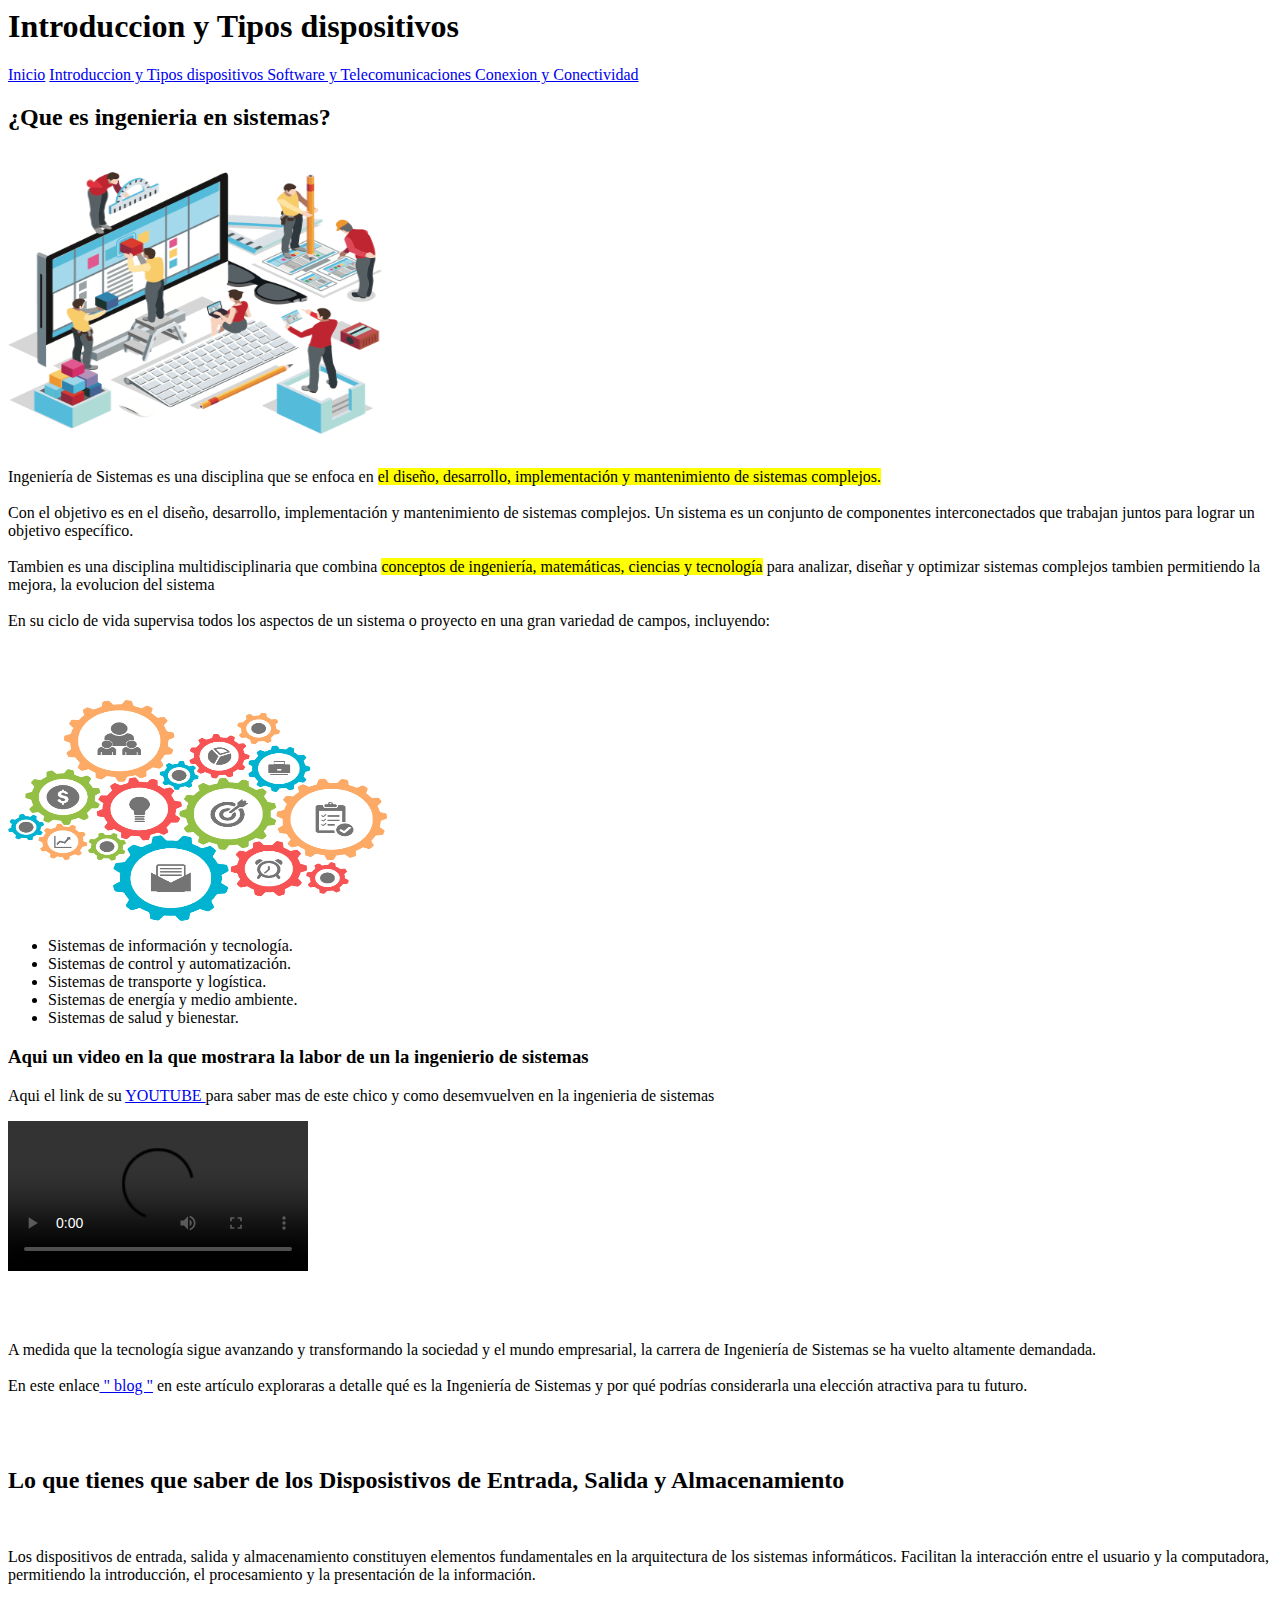
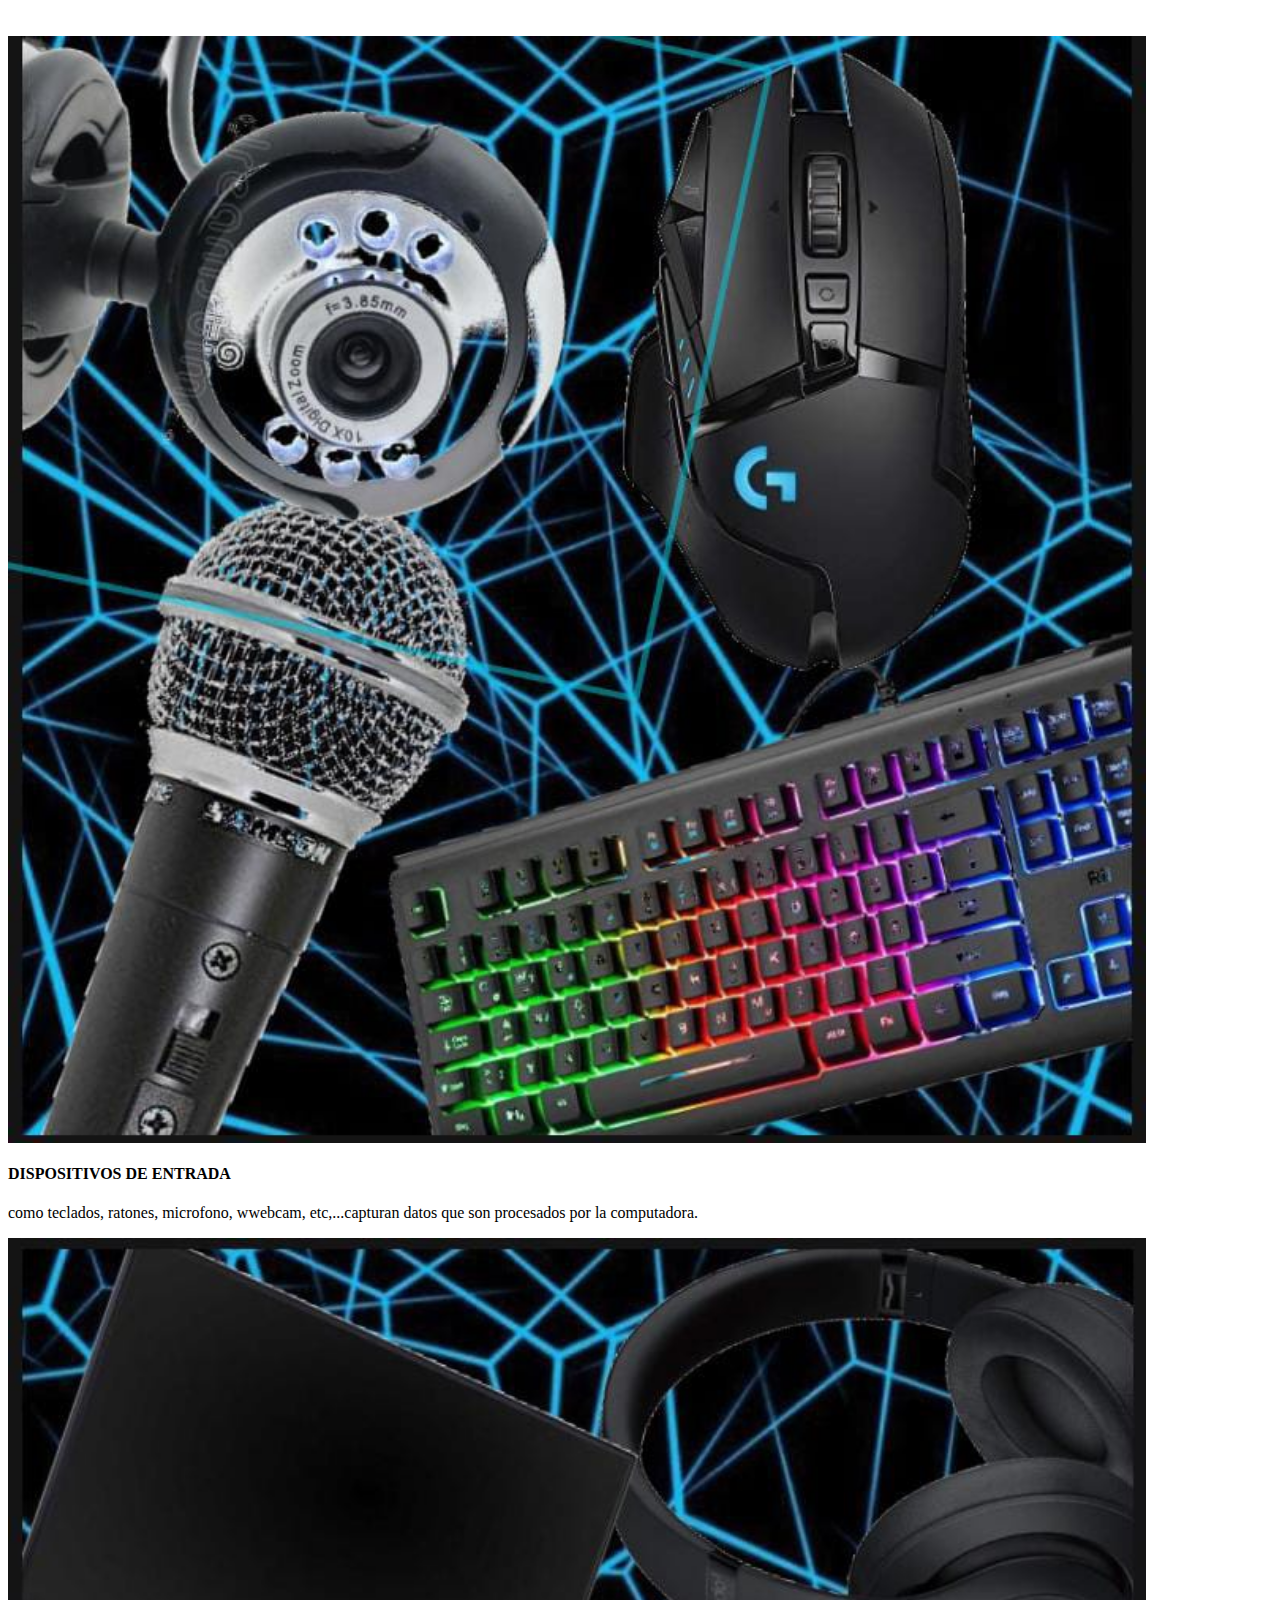
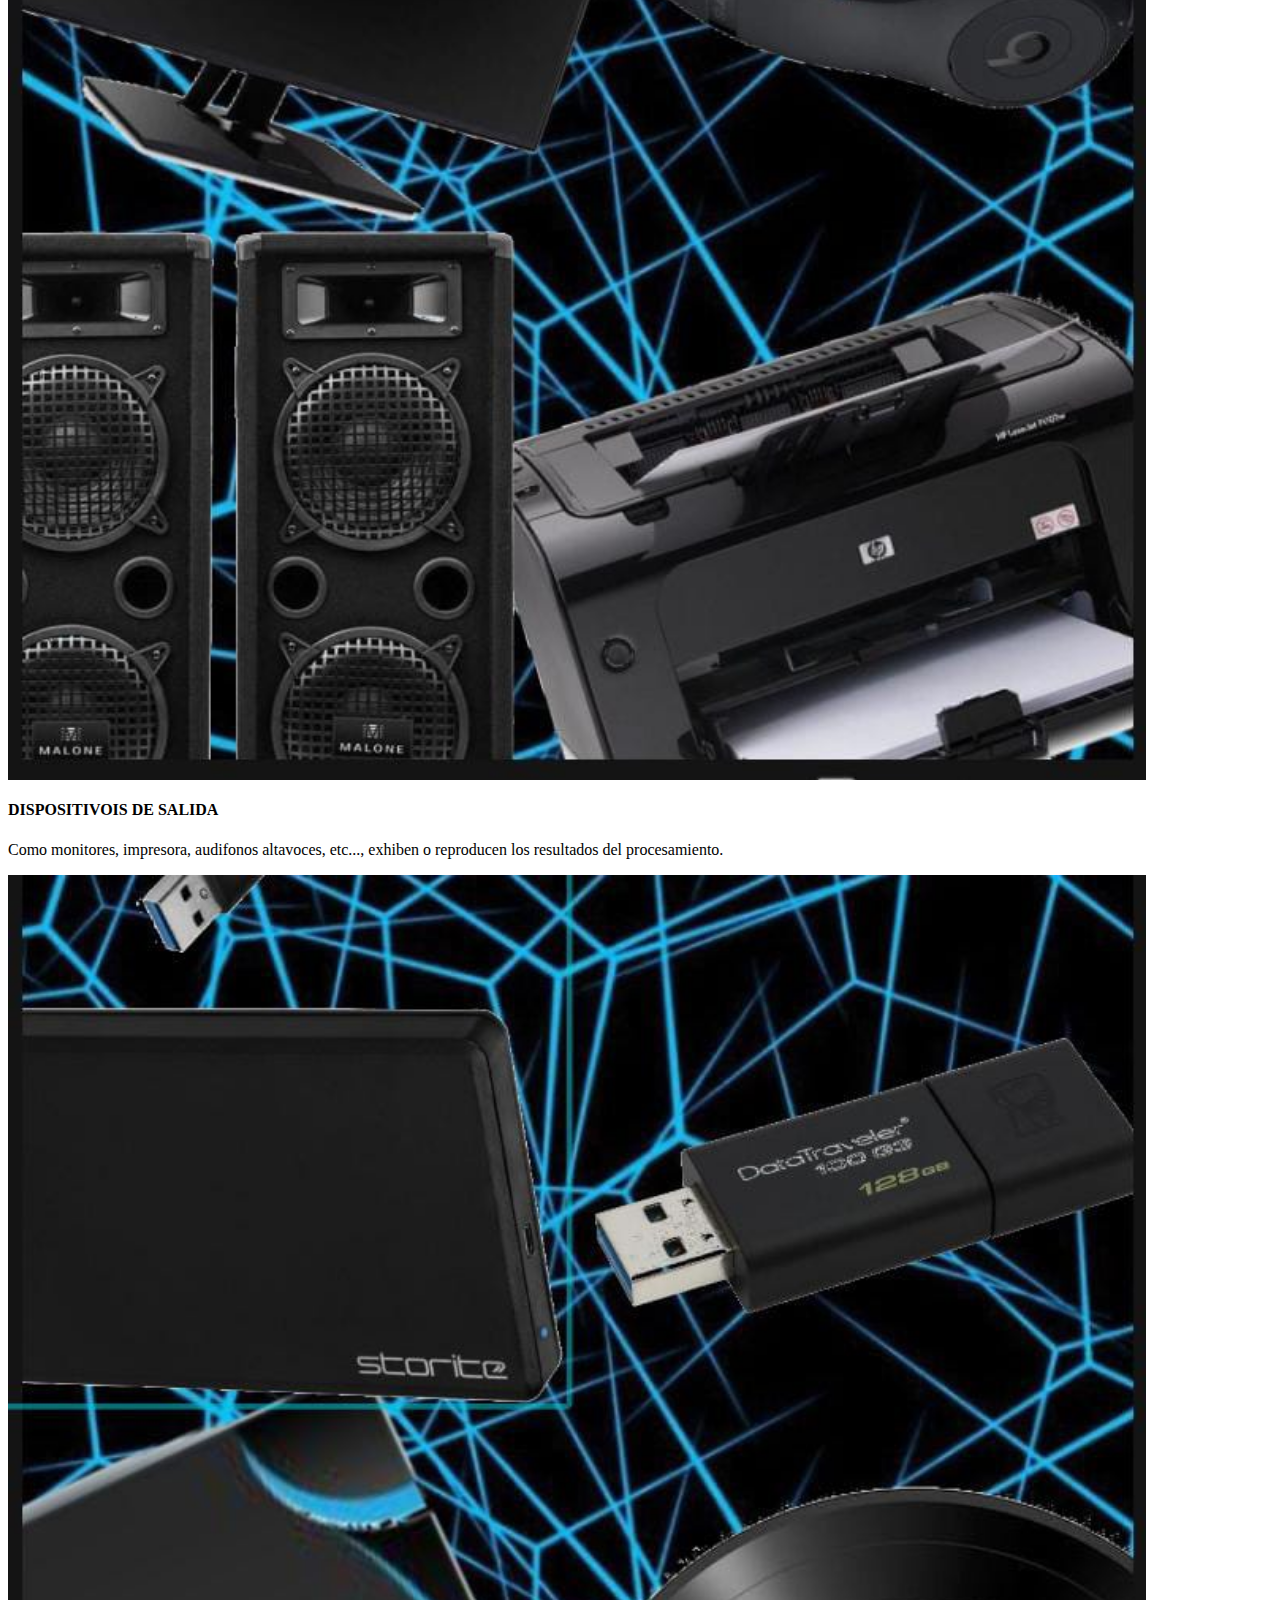
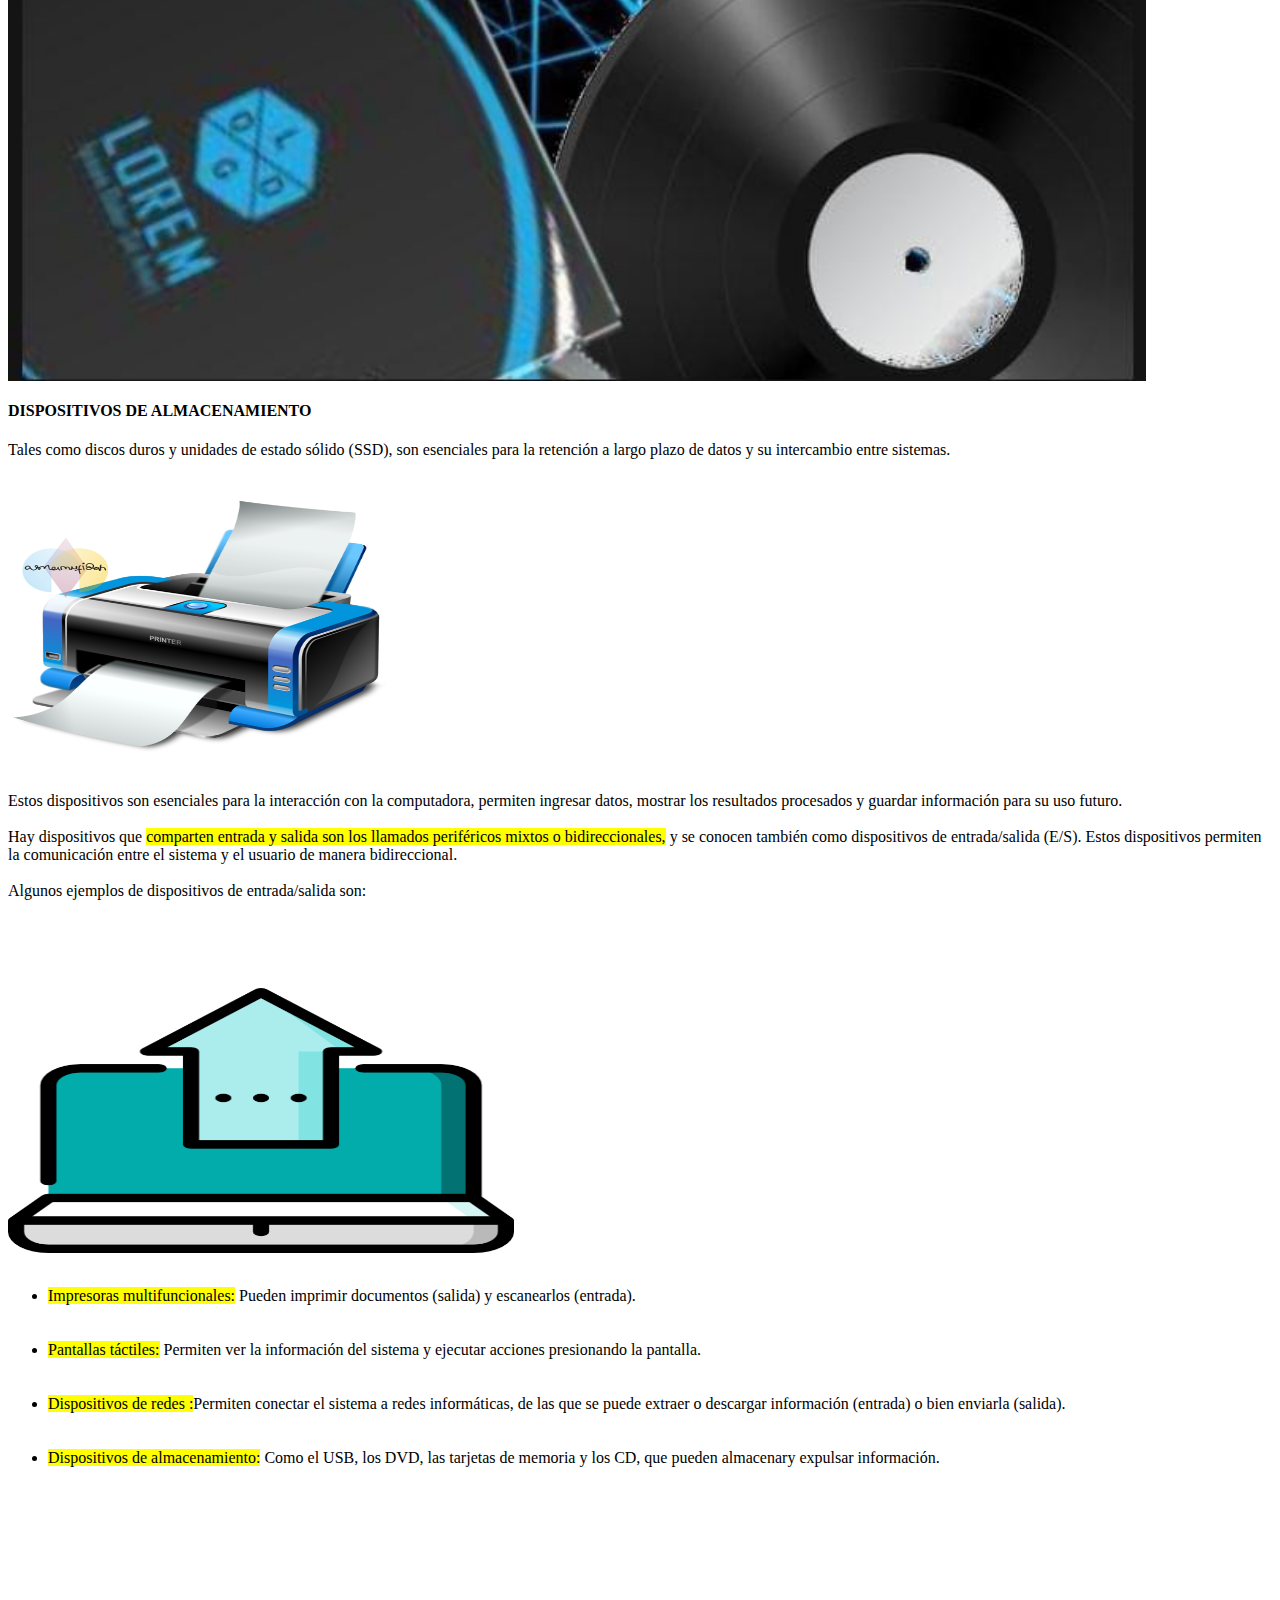
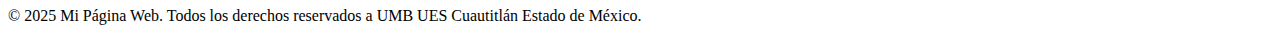
==== capa2.html @ fa5b4ab7 "Add files via upload" ====
<html>
    
    <!DOCTYPE html> 
<html lang="es">
<head>
   
    
 <link rel="stylesheet" type="text/css" href="CSS/style.css">
    
    
       <!-- icono de la aplicacio con favicon -->
 <link rel="apple-touch-icon" sizes="180x180" href="Imagenes/favicon_io/apple-touch-icon.png">
<link rel="icon" type="image/png" sizes="32x32" href="Imagenes/favicon_io/favicon-32x32.png">
<link rel="icon" type="image/png" sizes="16x16" href="Imagenes/favicon_io/favicon-16x16.png">
<link rel="manifest" href="favicon_io/site.webmanifest">

 <meta charset="UTF-8">
 <meta name="viewport" content="width=device-width, initial-scale=1.0"> 
 <title>Introduccion a la ing. de sistemas</title> 
    

    
</head>
    <body >
    
    <div class="bgimg" >
    <div class="topleft">
    <p></p>
  </div>
  <div class="titulo">
    <h1>Introduccion y Tipos dispositivos </h1>
  
       </div>


<div class="scrollmenu">
   
  <a  href="index.html"
     class="inicio" >Inicio</a>
     
    
    
<a href="capa2.html" >Introduccion y Tipos dispositivos </a>
    
  <a href= "capa3.html">Software y Telecomunicaciones </a>
    
    
  <a href= "capa4.html">Conexion y Conectividad </a>
  
  
  
</div>
   
        
         <h2 class="sub1">¿Que es ingenieria en sistemas?</h2>
        
      <div class="subtitulo" style="white-space:pre-line">
          <img src="img1.png" width="30%" height="30%">
          
<p>Ingeniería de Sistemas es una disciplina que se enfoca en <mark class="marca">el diseño, desarrollo, implementación y mantenimiento de sistemas complejos.</mark>
     
    Con el objetivo es en el diseño, desarrollo, implementación y mantenimiento de sistemas complejos. Un sistema es un conjunto de componentes interconectados que trabajan juntos para lograr un objetivo específico.
    
    Tambien es una disciplina multidisciplinaria que combina <mark class="marca">conceptos de ingeniería, matemáticas, ciencias y tecnología</mark> para analizar, diseñar y optimizar sistemas complejos tambien permitiendo la mejora, la evolucion del sistema 
    
    En su ciclo de vida supervisa todos los aspectos de un sistema o proyecto en una gran variedad de campos, incluyendo:</p>
    
    
        </div>
        
        
        
        
      <div class="lis1" >
          <img class="img2" src="img2.png" width="30%" height="25%">
         
        <ul >
        <li class="p">Sistemas de información y tecnología.</li> 
           
        <li class="p">Sistemas de control y automatización.</li> 
            
        <li class="p">Sistemas de transporte y logística.</li> 
            
        <li class="p">Sistemas de energía y medio ambiente.</li> 
            
        <li class="p">Sistemas de salud y bienestar.</li> 

          
          </ul>
        </div>
        
        <div class="video">
            <h3 class="sub3" >Aqui un video en la que mostrara la labor de un la ingenierio de sistemas </h3>
            <p class="subtiitulo">Aqui el link de su <a  class="link" href="https://youtube.com/@cegameryt?si=v2_Bm5X7cRY0q3MA"> YOUTUBE </a>para saber mas de este chico y como desemvuelven en la ingenieria de sistemas </p>
    <video   class="ta"controls src="video.mp4" type="video/mp4"></video>
        
        </div>
          
      <div class="subtitulo" style="white-space:pre-line">
        
        
        <p>A medida que la tecnología sigue avanzando y transformando la sociedad y el mundo empresarial, la carrera de Ingeniería de Sistemas se ha vuelto altamente demandada.
            
            En este enlace<a  class="link" href="https://doral.edu/mexico?gad_source=5&gclid=Cj0KCQiA4L67BhDUARIsADWrl7GM6bcCARoqwuVt6p9-MdgZyDZ-huwF7IKdzt-Jy548k3Ov72JhTy0aAuFvEALw_wcB"> " blog "</a> en este artículo exploraras a detalle qué es la Ingeniería de Sistemas y por qué podrías considerarla una elección atractiva para tu futuro.</p>
        
          </div>
        
        <h2 class="sub2">Lo que tienes que saber de los Disposistivos de <strong class="marca2">Entrada, Salida y Almacenamiento </strong></h2>
        
        <div class="subtitulo" style="white-space:pre-line">
        <p > Los dispositivos de entrada, salida y almacenamiento constituyen elementos fundamentales en la arquitectura de los sistemas informáticos. Facilitan la interacción entre el usuario y la computadora, permitiendo la introducción, el procesamiento y la presentación de la información.</p>
            
            </div>
       
        <div class=" sal">
        
<div class="card">
  <img src="entrada.jpg" alt="Avatar" style="width:90%">
  <div class="container">
    <h4><b class="ht">DISPOSITIVOS DE ENTRADA</b></h4> 
    <p> como teclados, ratones, microfono, wwebcam, etc,...capturan datos que son procesados por la computadora.</p> 
  </div>
    </div>
  
    <div class="card">
  <img src="salida.jpg" alt="Avatar" style="width:90%">
  <div class="container">
    <h4><b class="ht">DISPOSITIVOIS DE SALIDA </b></h4> 
    <p>Como monitores, impresora, audifonos altavoces, etc..., exhiben o reproducen los resultados del procesamiento.</p> 
  </div>
        </div>
        
       <div class="card">
  <img src="almacenamiento.jpg" alt="Avatar" style="width:90%">
  <div class="container">
    <h4><b class="ht"> DISPOSITIVOS DE ALMACENAMIENTO</b></h4> 
    <p>Tales como discos duros y unidades de estado sólido (SSD), son esenciales para la retención a largo plazo de datos y su intercambio entre sistemas. </p> 
  </div>
            </div>
        </div>
        
    
        
         <div class="subtitulo" style="white-space:pre-line">
          <img src="impre.png" width="30%" height="30%">
          
<p>Estos dispositivos son esenciales para la interacción con la computadora, permiten ingresar datos, mostrar los resultados procesados y guardar información para su uso futuro.
    
    Hay dispositivos que <mark class="marca">comparten entrada y salida son los llamados periféricos mixtos o bidireccionales,</mark> y se conocen también como dispositivos de entrada/salida (E/S). Estos dispositivos permiten la comunicación entre el sistema y el usuario de manera bidireccional.
             
    Algunos ejemplos de dispositivos de entrada/salida son:</p>
    
    
        </div>
        
        
        
                 
        
         <div class="subtitulo" style="white-space:pre-line">
          <img src="scaner.png" width="40%" height="30%">
    <ul >
        <li class="p"><mark class="marca">Impresoras multifuncionales:</mark> Pueden imprimir documentos (salida) y escanearlos (entrada).</li> 
        
        <li class="p"><mark class="marca">Pantallas táctiles:</mark> Permiten ver la información del sistema y ejecutar acciones presionando la pantalla.</li> 
                 
        <li class="p"><mark class="marca">Dispositivos de redes :</mark>Permiten conectar el sistema a redes informáticas, de las que se puede extraer o descargar información (entrada) o bien enviarla (salida).</li> 
                 
        <li class="p"><mark class="marca">Dispositivos de almacenamiento:</mark> Como el USB, los DVD, las tarjetas de memoria y los CD, que pueden almacenary expulsar información.</li> 
                 
       

          
          </ul>
        </div>
 
 
 <footer>
 <p>&copy; 2025 Mi Página Web. Todos los derechos reservados a UMB UES Cuautitlán Estado de México.</p>
     
 </footer>
</body>
</html>
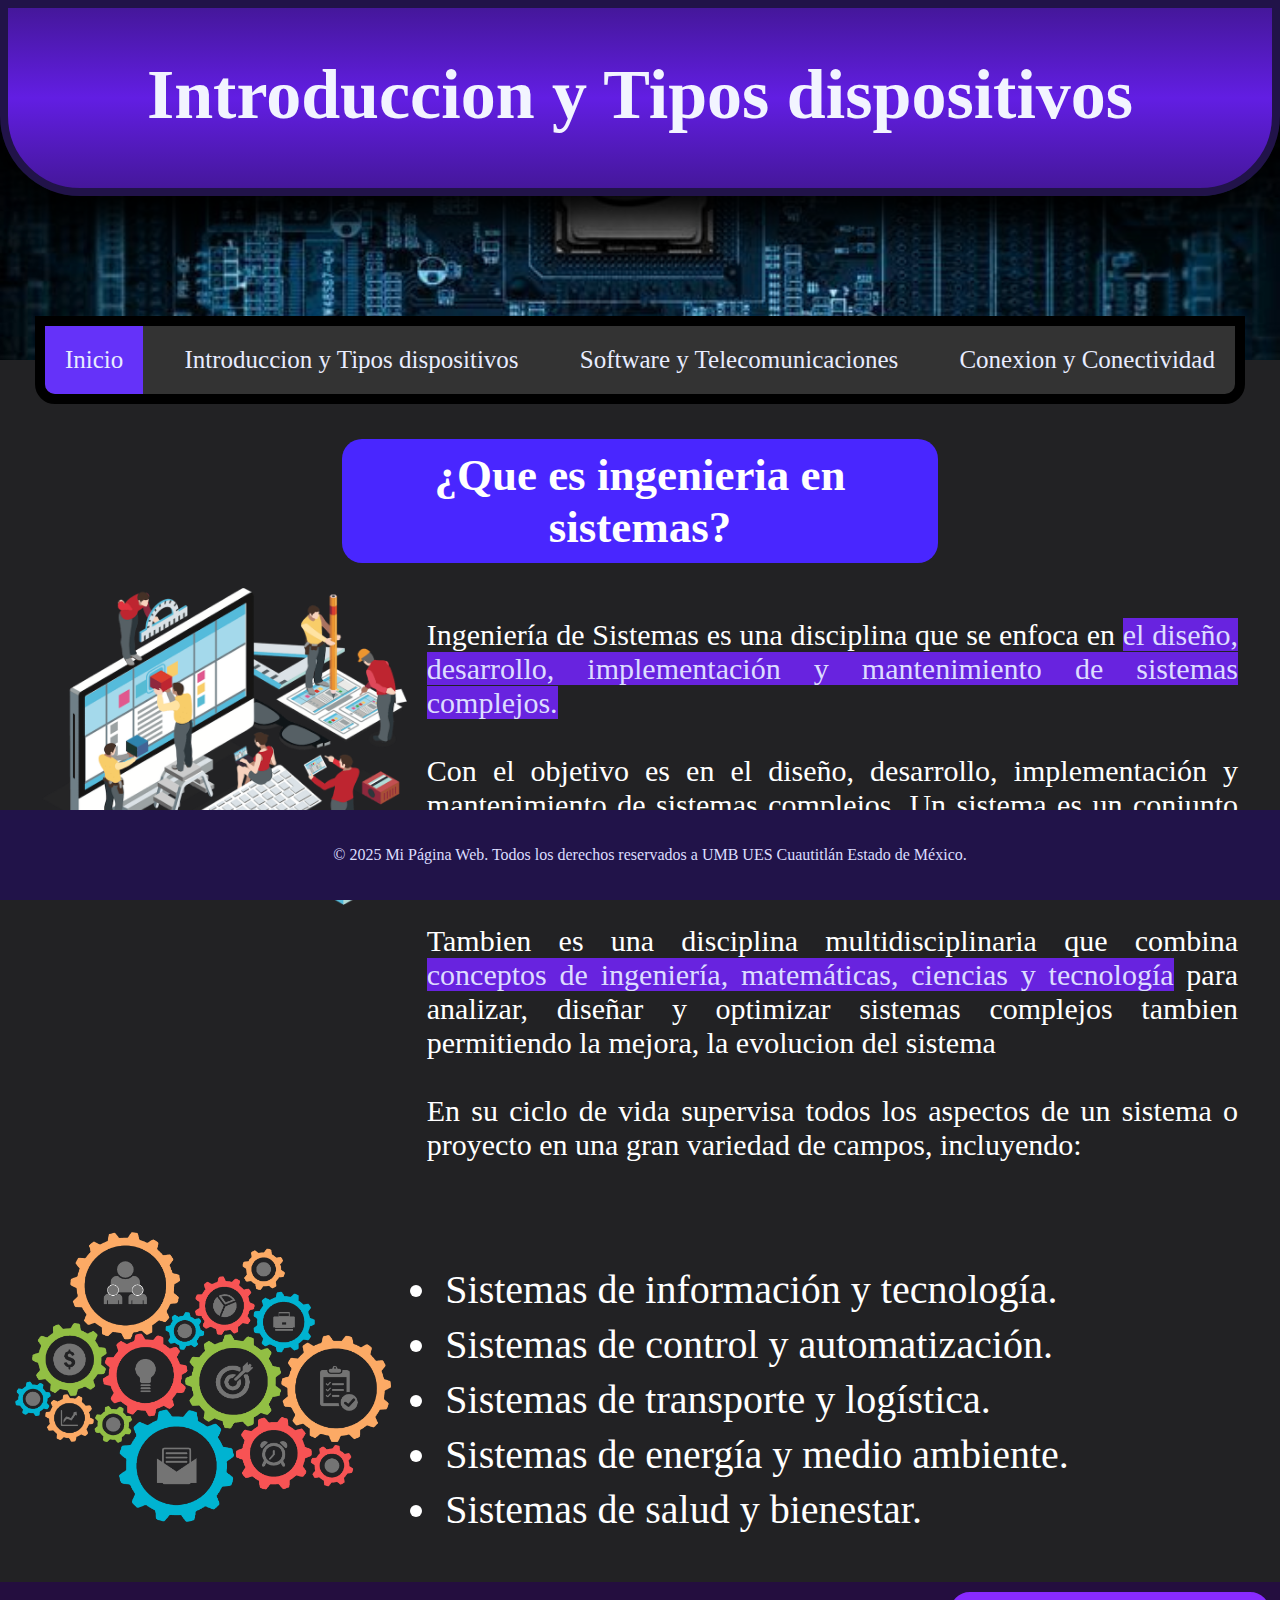
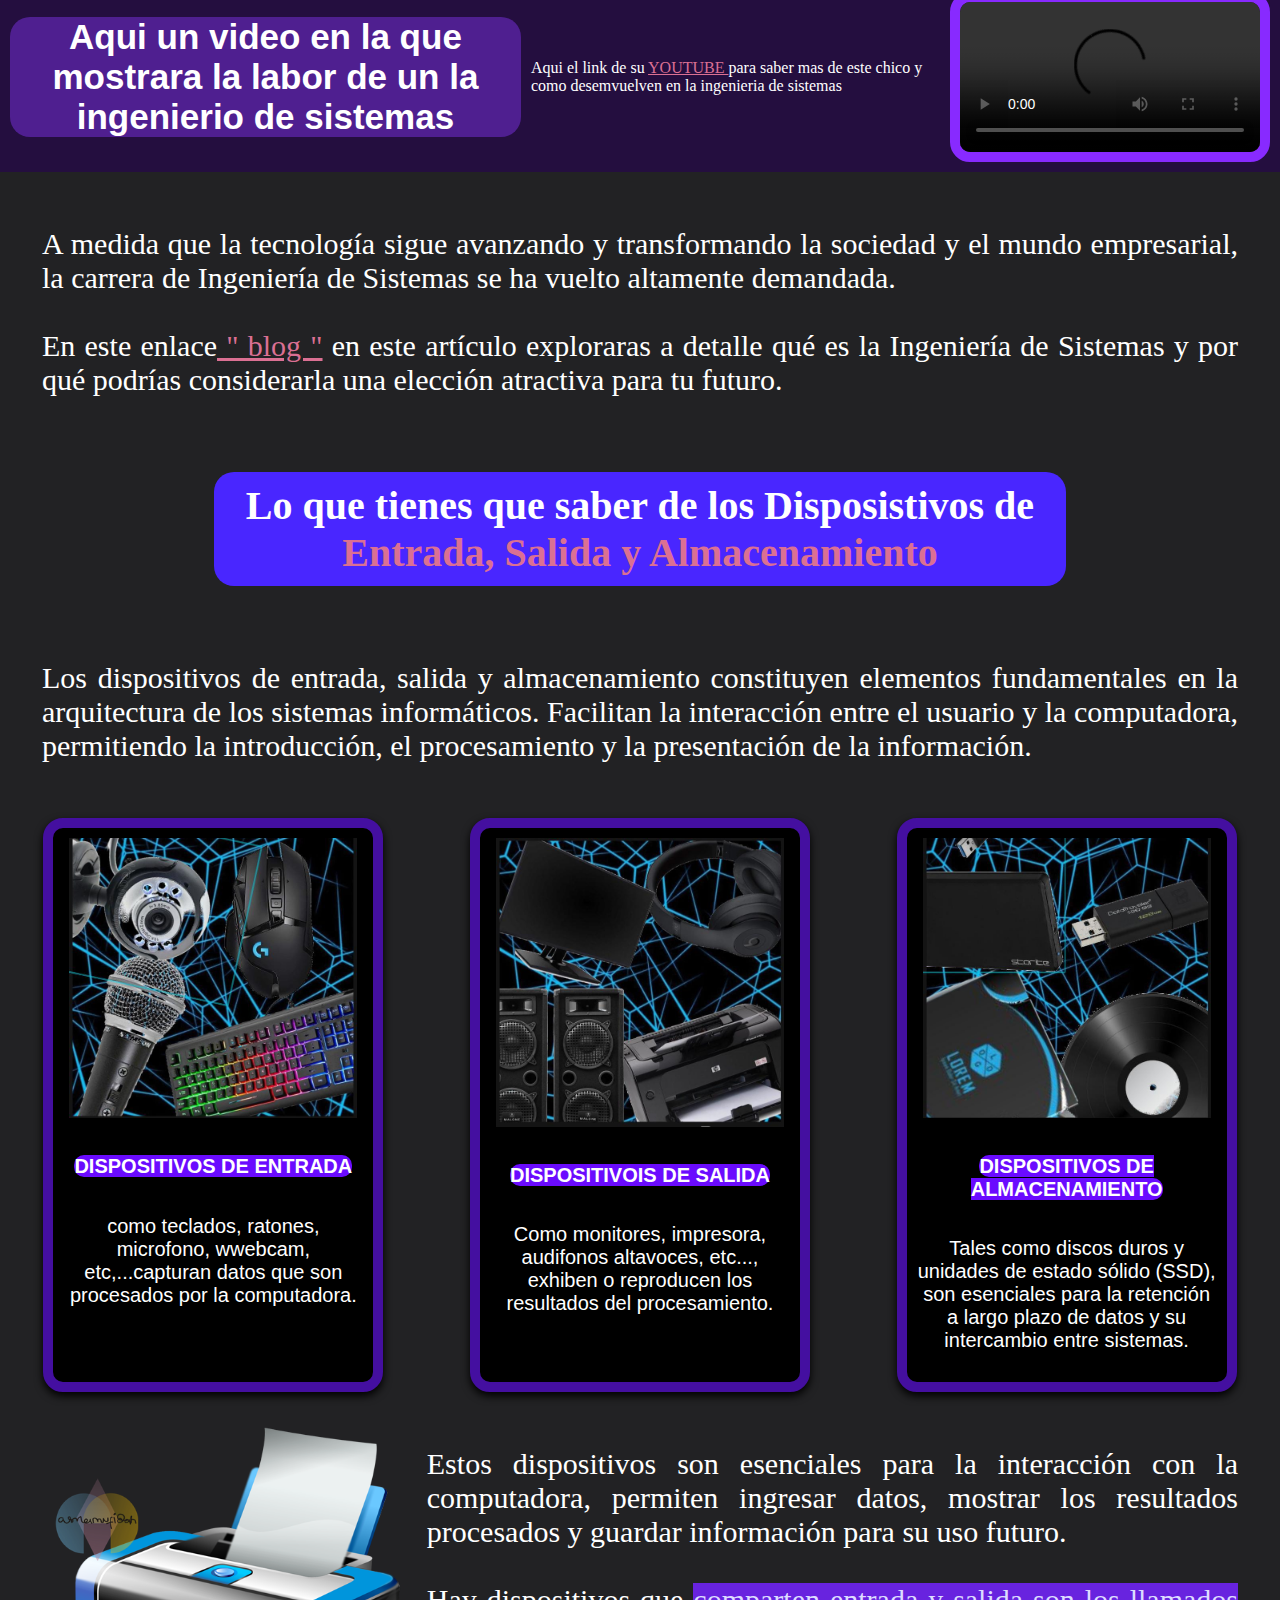
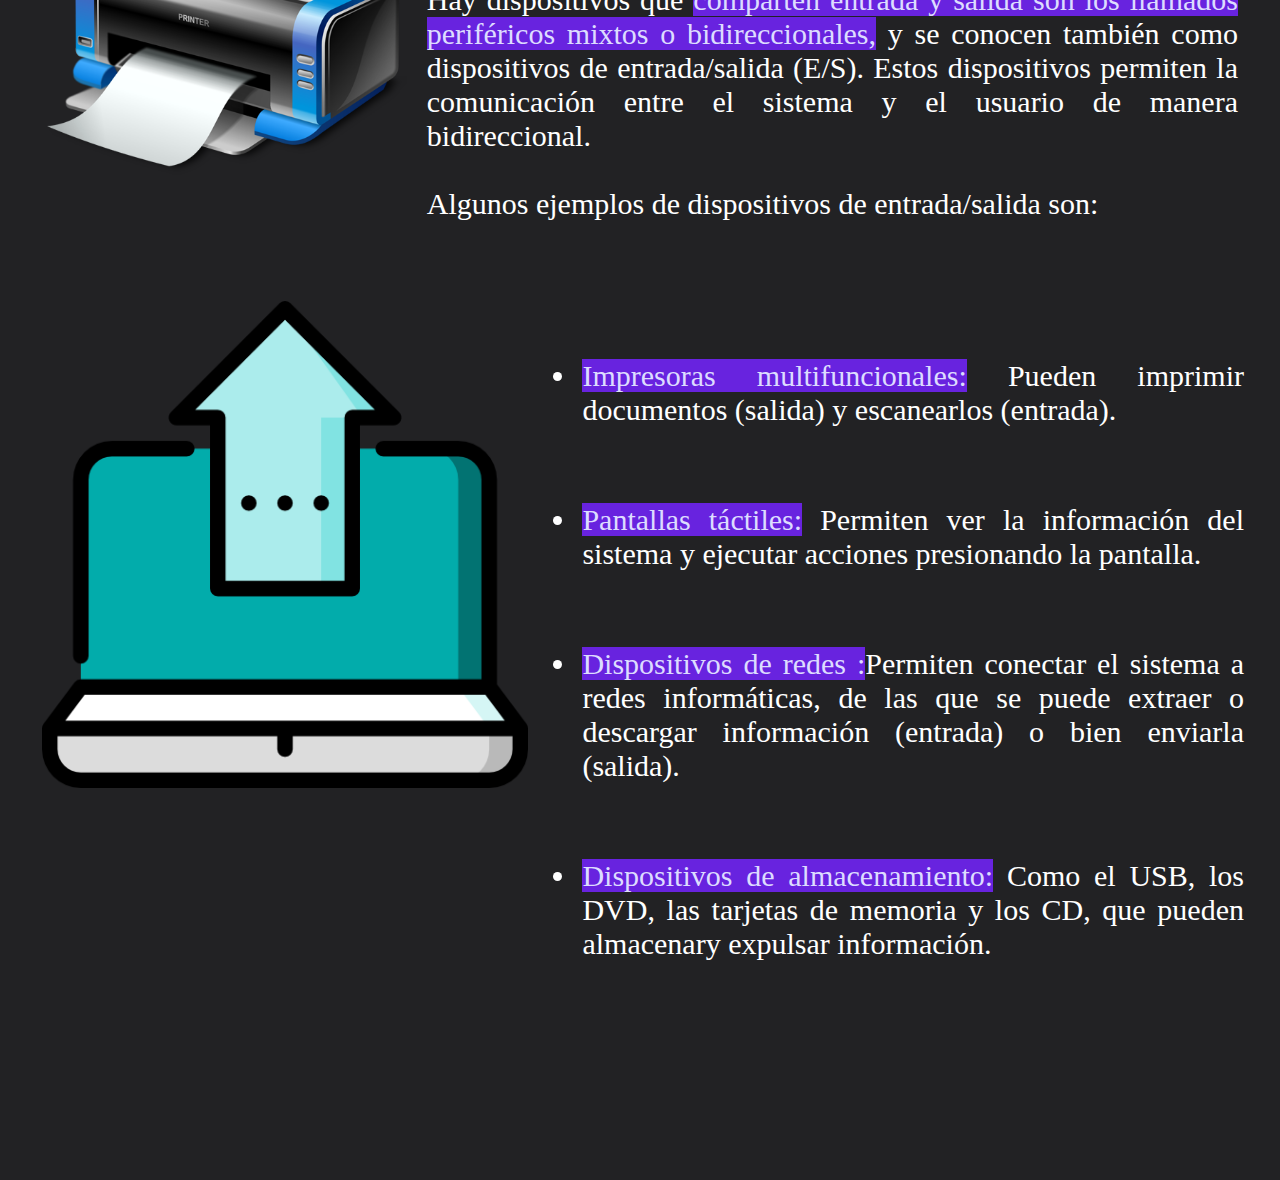
==== commit a3e0fd4b: "Update capa2.html" ====
--- a/capa2.html
+++ b/capa2.html
@@ -5,7 +5,7 @@
 <head>
    
     
- <link rel="stylesheet" type="text/css" href="CSS/style.css">
+ <link rel="stylesheet" type="text/css" href="style.css">
     
     
        <!-- icono de la aplicacio con favicon -->
--- a/style.css
+++ b/style.css
@@ -0,0 +1,342 @@
+
+
+ body {
+ font-family: Arial, sans-serif;
+
+background-color: #222224;
+ color: #ffffff;
+ margin: 0;
+ padding: 0;
+     
+    
+ }
+ 
+ 
+ footer {
+ background-color: #211349;
+ color: #dcdeff;
+ text-align: center;
+ padding: 10px;
+ position: fixed;
+ bottom: 0;
+ width: 100%;
+ }
+
+
+
+
+.bgimg {
+  background-image: url('fondo-2.jpg');
+  height: 40%;
+  background-position: center;
+  background-size: cover;
+  position: relative;
+  
+  font-family:titulo ;
+   margin: auto;
+      height: 40%;
+    border-left: none;
+    border-right: none;
+    border-top: none;
+    
+   
+}
+
+        .titulo {
+        color: #f2f4ff;
+      text-align: center;
+        background: linear-gradient(#45179b,#621ee3,#45179b );
+        border-radius:0px 0px 80px 80px  ;
+        font-size: 35px ;
+          box-shadow: 0px 20px 45px 15px #000;
+            
+              margin: auto;
+          
+            height:50%;
+                border:8px solid #211349;
+            margin-bottom: 120px;
+            white-space:inherit;
+            
+    }
+
+.topleft {
+  position: absolute;
+  top: 12px;
+  left: 20px;
+    background-image: url(../Imagenes/Logo.png);
+  background-position: center;
+  background-size: cover;
+    border-radius: 2rem;
+    width: 18%;
+    height: 50%;
+    
+    
+    
+}
+
+div.scrollmenu {
+   
+    margin: 35Px;
+  background-color: #333;
+  overflow: auto;
+  white-space:inherit;
+    align-content: center;
+    justify-content:space-between;
+    flex-direction: row;
+    display: flex;
+    border-radius: 0px 0px 20px 20px ;
+    
+   border:10px solid #000000; 
+}
+
+div.scrollmenu a {
+  display: inline-block;
+  color: #e8ecff;
+  text-align: center;
+  padding: 20px;
+  text-decoration: none;
+      font-size: 25px ;
+   
+}
+
+div.scrollmenu a:hover {
+  background-color: #441691;
+}
+
+.inicio{
+    
+    background: #6532f9;
+    
+} 
+
+.sub1{
+    text-align: center;
+    font-size: 45px;
+    background: #4926ff;
+    border-radius: 20px;
+   width: 45%;
+    margin: auto;
+        padding: 10px;
+     margin-top: 20px;
+    
+    
+}
+
+.subtitulo{
+    
+    display: flex;
+    
+     
+    text-align:justify
+;
+    margin: auto;
+    padding: 15px;
+    width: 95%;
+font-size:  30px;
+
+    }
+img,p{
+    padding:10px;
+    
+   
+ }
+
+.lis1{
+    display: flex;
+      
+    padding: 5px;
+    width: 98%;
+font-size:  40px;
+}
+
+.p{
+    padding: 4px;
+}
+.sub2{
+    text-align: center;
+    font-size: 40px;
+    background: #4926ff;
+    border-radius: 20px;
+   width: 65%;
+    margin: auto;
+        padding: 10px;
+     margin-top: 20px;
+    margin-bottom: 20px;
+    
+    
+}
+
+.marca{
+    background-color: #6823df;
+    color: #dddcff;
+    width: 20px;
+}
+
+.marca2{
+    color: palevioletred;
+}
+
+
+
+
+
+.card {
+  box-shadow: 0 4px 8px 0 rgba(0,0,0,0.2);
+  transition: 0.3s;
+  width: 25%;
+}
+
+.card:hover {
+  box-shadow: 0 8px 16px 0 rgba(0,0,0,0.2);
+     padding: 2px 16px;
+    color: white;
+    text-decoration-color: white;
+}
+
+.container {.container {
+  
+}
+    }
+    .formo{
+       text-decoration-color: white;
+        color:#730695;
+    
+    
+    }
+
+
+.card {
+  box-shadow: 0 4px 8px 0 rgba(0, 0, 0, 8.2);
+  
+  text-align: center;
+  font-family: arial;
+   background-color:#000;
+    margin-top: 15px%;
+     border:10px solid #440fa0;
+    font-size:20px;
+    border-radius: 20px;
+    
+    
+        
+}
+
+.sal{
+    
+    display: flex;
+    justify-content: space-around;
+    
+}
+
+.ht{
+    background: #6a0bff;
+      border-radius: 10px;
+    text-align:center;
+}
+
+
+.sub3{
+    
+    
+    background:#4f1f90;
+    font-family: arial;
+    font-size: 35px;
+    color: #fff;
+    margin: auto;
+    border-radius: 20px;
+   width: 70%;
+    display: flex;
+        align-items: center;
+    align-content: ;
+    text-align: center;
+}
+
+
+.video{
+    
+    background: #240e3f;
+    padding: 10px;
+    display: flex;
+        align-items: center;
+    align-content:center;
+    
+    
+}
+
+
+.ta{
+  width: 30%;
+    display: flex;
+        align-items: center;
+    align-content:center;
+    border-radius: 20px;
+    border: 10px solid #882aff;
+    
+}
+
+
+.btn {
+  cursor: pointer;
+  position: relative;
+  padding: 10px 20px;
+  background: #000;
+  font-size: 28px;
+  border-top-right-radius: 10px;
+  border-bottom-left-radius: 10px;
+  transition: all 1s;
+    color: #fff;
+    
+}
+.btn:after, .btn:before {
+  content: " ";
+  width: 10px;
+  height: 10px;
+  position: absolute;
+  border: 0px solid #000;
+  transition: all 1s;
+}
+.btn:after {
+  top: -1px;
+  left: -1px;
+  border-top: 5px solid #630f13;
+  border-left: 5px solid #fff;
+}
+.btn:before {
+  bottom: -1px;
+  right: -1px;
+  border-bottom: 5px solid #630f13;
+  border-right: 5px solid #fff;
+}
+.btn:hover {
+  border-top-right-radius: 0px;
+  border-bottom-left-radius: 0px;
+}
+.btn:hover:before, .btn:hover:after {
+  width: 100%;
+  height: 100%;
+}
+
+.data-container {
+  background: #000;
+  height: 100vh;
+  display: flex;
+  justify-content: center;
+  align-items: center;
+}
+
+.opaco{
+   
+  padding: 10px;
+    
+    background-color: #0009;
+margin-top: -25px;
+   border-radius:30px;
+    display: flex
+    align-items: center;
+    align-content: center;
+    border: 5px solid #9d6cff;
+}
+
+.link{
+    
+    color:palevioletred;
+}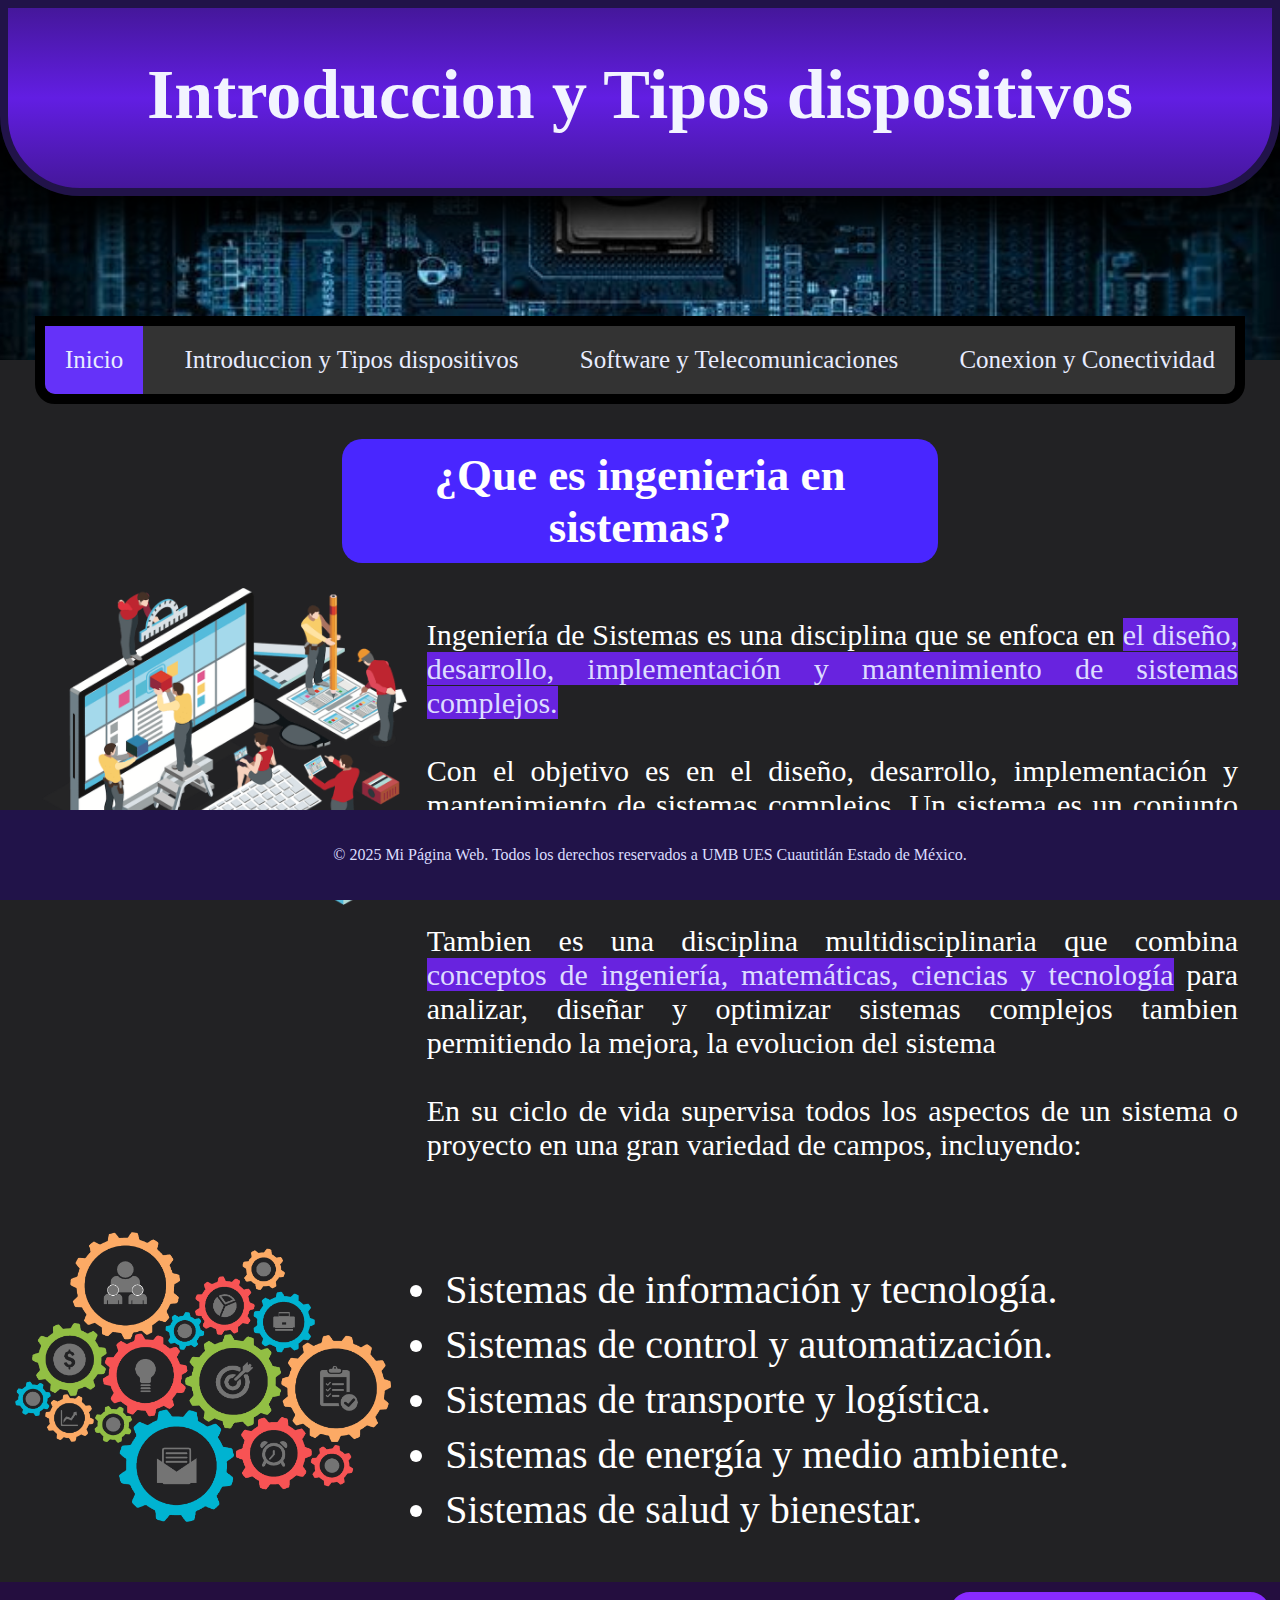
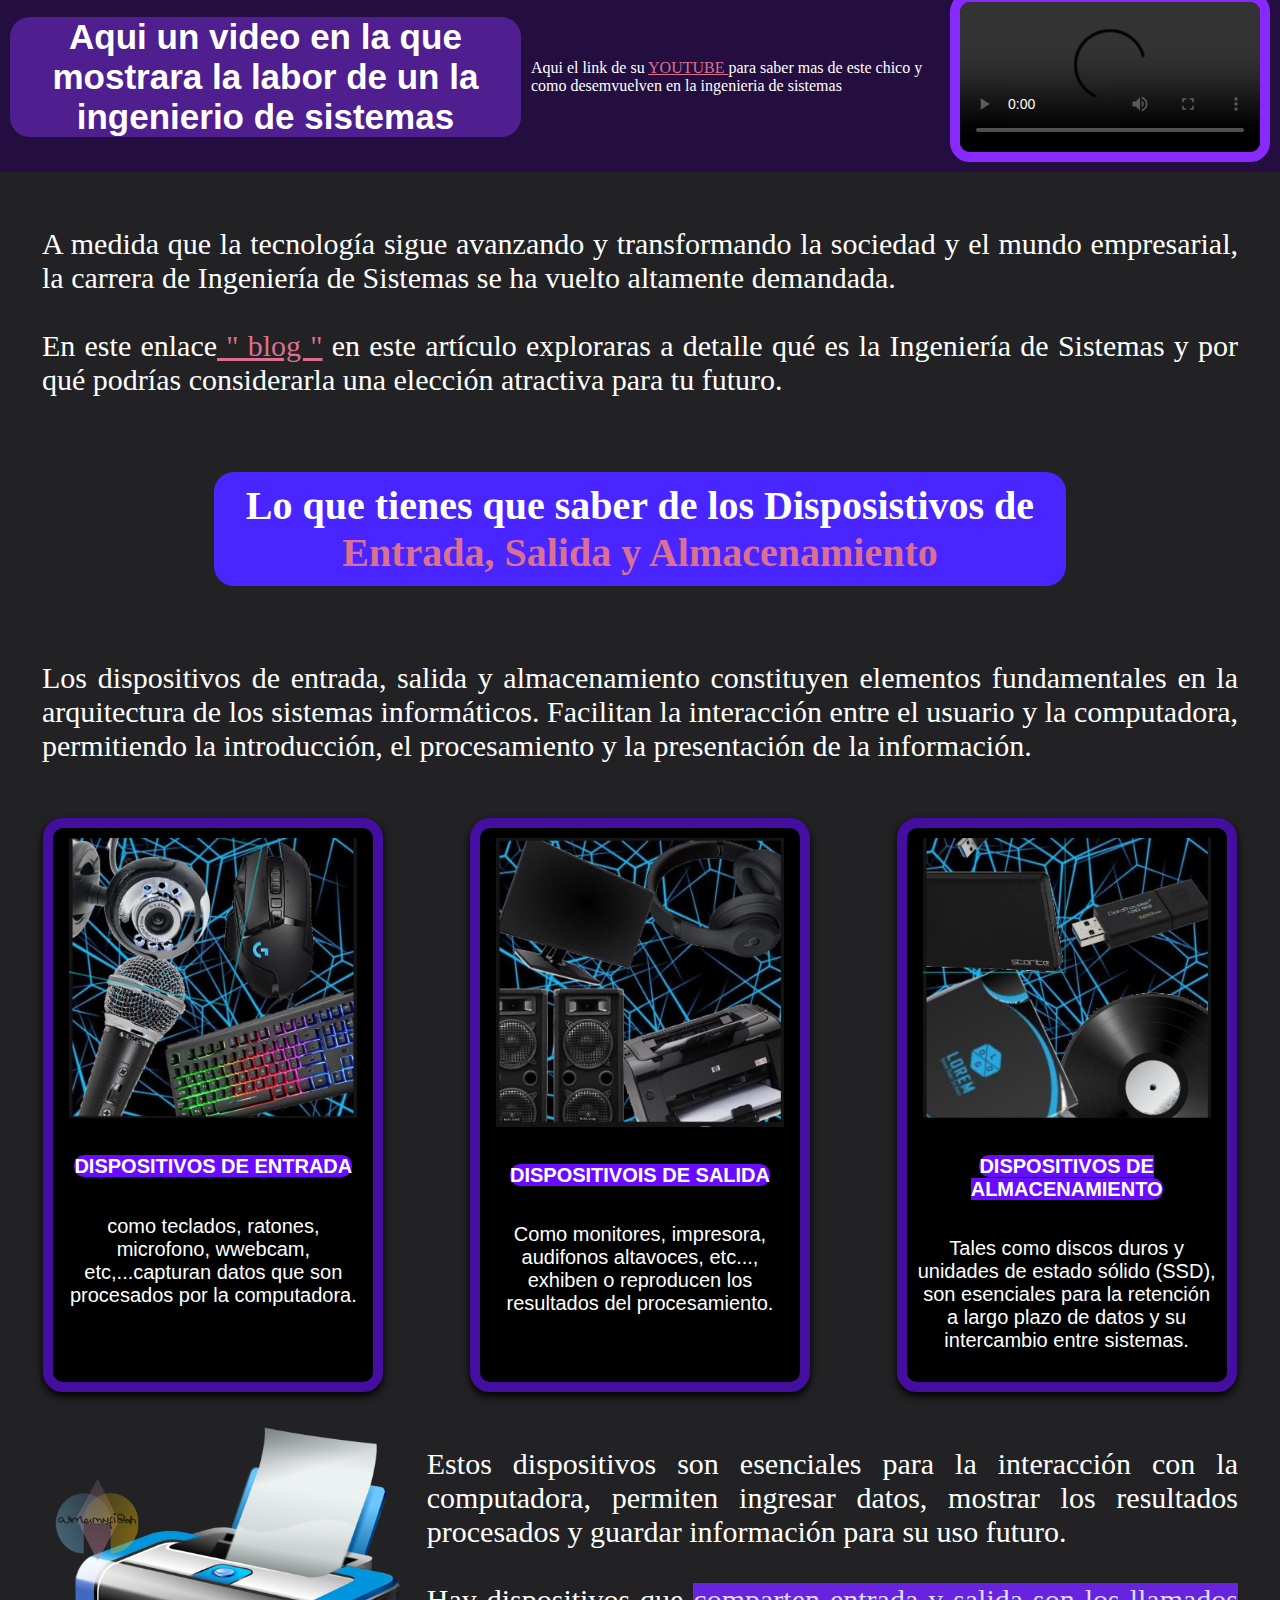
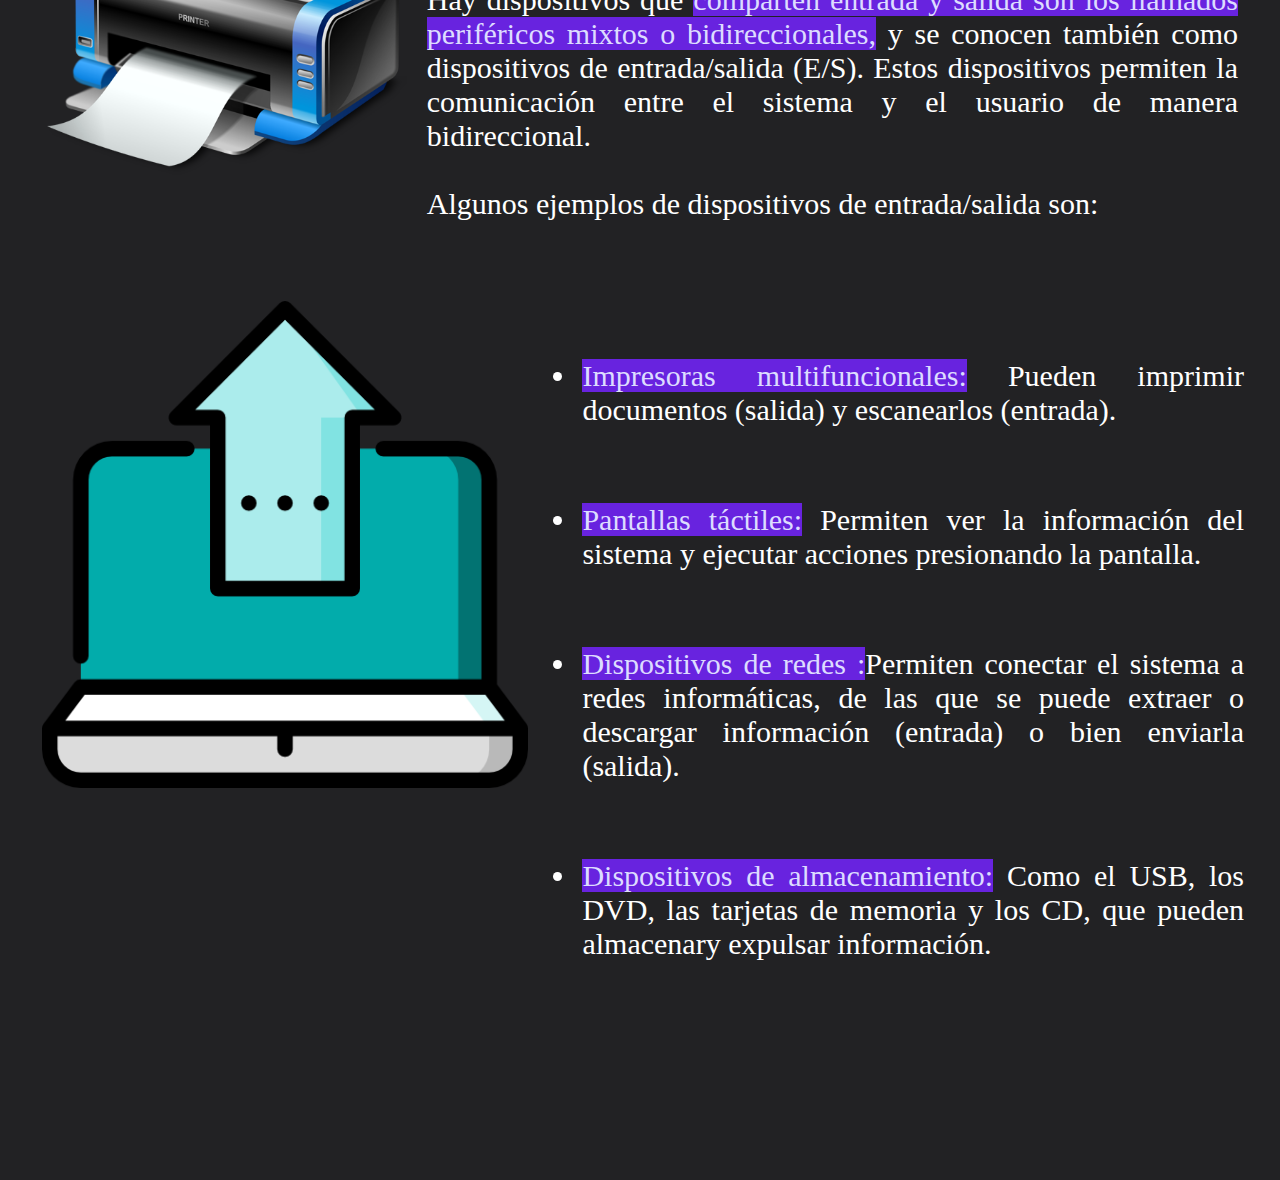
==== commit 5e9508dc: "Update capa2.html" ====
--- a/capa2.html
+++ b/capa2.html
@@ -18,7 +18,351 @@
  <meta name="viewport" content="width=device-width, initial-scale=1.0"> 
  <title>Introduccion a la ing. de sistemas</title> 
     
-
+<style>
+
+
+    
+ body {
+ font-family: Arial, sans-serif;
+
+background-color: #222224;
+ color: #ffffff;
+ margin: 0;
+ padding: 0;
+     
+    
+ }
+ 
+ 
+ footer {
+ background-color: #211349;
+ color: #dcdeff;
+ text-align: center;
+ padding: 10px;
+ position: fixed;
+ bottom: 0;
+ width: 100%;
+ }
+
+
+
+
+.bgimg {
+ 
+  height: 40%;
+  background-position: center;
+  background-size: cover;
+  position: relative;
+  
+  font-family:titulo ;
+   margin: auto;
+      height: 40%;
+    border-left: none;
+    border-right: none;
+    border-top: none;
+    
+   
+}
+
+        .titulo {
+        color: #f2f4ff;
+      text-align: center;
+        background: linear-gradient(#45179b,#621ee3,#45179b );
+        border-radius:0px 0px 80px 80px  ;
+        font-size: 35px ;
+          box-shadow: 0px 20px 45px 15px #000;
+            
+              margin: auto;
+          
+            height:50%;
+                border:8px solid #211349;
+            margin-bottom: 120px;
+            white-space:inherit;
+            
+    }
+
+.topleft {
+  position: absolute;
+  top: 12px;
+  left: 20px;
+    background-image: url(../Imagenes/Logo.png);
+  background-position: center;
+  background-size: cover;
+    border-radius: 2rem;
+    width: 18%;
+    height: 50%;
+    
+    
+    
+}
+
+div.scrollmenu {
+   
+    margin: 35Px;
+  background-color: #333;
+  overflow: auto;
+  white-space:inherit;
+    align-content: center;
+    justify-content:space-between;
+    flex-direction: row;
+    display: flex;
+    border-radius: 0px 0px 20px 20px ;
+    
+   border:10px solid #000000; 
+}
+
+div.scrollmenu a {
+  display: inline-block;
+  color: #e8ecff;
+  text-align: center;
+  padding: 20px;
+  text-decoration: none;
+      font-size: 25px ;
+   
+}
+
+div.scrollmenu a:hover {
+  background-color: #441691;
+}
+
+.inicio{
+    
+    background: #6532f9;
+    
+} 
+
+.sub1{
+    text-align: center;
+    font-size: 45px;
+    background: #4926ff;
+    border-radius: 20px;
+   width: 45%;
+    margin: auto;
+        padding: 10px;
+     margin-top: 20px;
+    
+    
+}
+
+.subtitulo{
+    
+    display: flex;
+    
+     
+    text-align:justify
+;
+    margin: auto;
+    padding: 15px;
+    width: 95%;
+font-size:  30px;
+
+    }
+img,p{
+    padding:10px;
+    
+   
+ }
+
+.lis1{
+    display: flex;
+      
+    padding: 5px;
+    width: 98%;
+font-size:  40px;
+}
+
+.p{
+    padding: 4px;
+}
+.sub2{
+    text-align: center;
+    font-size: 40px;
+    background: #4926ff;
+    border-radius: 20px;
+   width: 65%;
+    margin: auto;
+        padding: 10px;
+     margin-top: 20px;
+    margin-bottom: 20px;
+    
+    
+}
+
+.marca{
+    background-color: #6823df;
+    color: #dddcff;
+    width: 20px;
+}
+
+.marca2{
+    color: palevioletred;
+}
+
+
+
+
+
+.card {
+  box-shadow: 0 4px 8px 0 rgba(0,0,0,0.2);
+  transition: 0.3s;
+  width: 25%;
+}
+
+.card:hover {
+  box-shadow: 0 8px 16px 0 rgba(0,0,0,0.2);
+     padding: 2px 16px;
+    color: white;
+    text-decoration-color: white;
+}
+
+.container {.container {
+  
+}
+    }
+    .formo{
+       text-decoration-color: white;
+        color:#730695;
+    
+    
+    }
+
+
+.card {
+  box-shadow: 0 4px 8px 0 rgba(0, 0, 0, 8.2);
+  
+  text-align: center;
+  font-family: arial;
+   background-color:#000;
+    margin-top: 15px%;
+     border:10px solid #440fa0;
+    font-size:20px;
+    border-radius: 20px;
+    
+    
+        
+}
+
+.sal{
+    
+    display: flex;
+    justify-content: space-around;
+    
+}
+
+.ht{
+    background: #6a0bff;
+      border-radius: 10px;
+    text-align:center;
+}
+
+
+.sub3{
+    
+    
+    background:#4f1f90;
+    font-family: arial;
+    font-size: 35px;
+    color: #fff;
+    margin: auto;
+    border-radius: 20px;
+   width: 70%;
+    display: flex;
+        align-items: center;
+    align-content: ;
+    text-align: center;
+}
+
+
+.video{
+    
+    background: #240e3f;
+    padding: 10px;
+    display: flex;
+        align-items: center;
+    align-content:center;
+    
+    
+}
+
+
+.ta{
+  width: 30%;
+    display: flex;
+        align-items: center;
+    align-content:center;
+    border-radius: 20px;
+    border: 10px solid #882aff;
+    
+}
+
+
+.btn {
+  cursor: pointer;
+  position: relative;
+  padding: 10px 20px;
+  background: #000;
+  font-size: 28px;
+  border-top-right-radius: 10px;
+  border-bottom-left-radius: 10px;
+  transition: all 1s;
+    color: #fff;
+    
+}
+.btn:after, .btn:before {
+  content: " ";
+  width: 10px;
+  height: 10px;
+  position: absolute;
+  border: 0px solid #000;
+  transition: all 1s;
+}
+.btn:after {
+  top: -1px;
+  left: -1px;
+  border-top: 5px solid #630f13;
+  border-left: 5px solid #fff;
+}
+.btn:before {
+  bottom: -1px;
+  right: -1px;
+  border-bottom: 5px solid #630f13;
+  border-right: 5px solid #fff;
+}
+.btn:hover {
+  border-top-right-radius: 0px;
+  border-bottom-left-radius: 0px;
+}
+.btn:hover:before, .btn:hover:after {
+  width: 100%;
+  height: 100%;
+}
+
+.data-container {
+  background: #000;
+  height: 100vh;
+  display: flex;
+  justify-content: center;
+  align-items: center;
+}
+
+.opaco{
+   
+  padding: 10px;
+    
+    background-color: #0009;
+margin-top: -25px;
+   border-radius:30px;
+    display: flex
+    align-items: center;
+    align-content: center;
+    border: 5px solid #9d6cff;
+}
+
+.link{
+    
+    color:palevioletred;
+}
+</style>
     
 </head>
     <body >
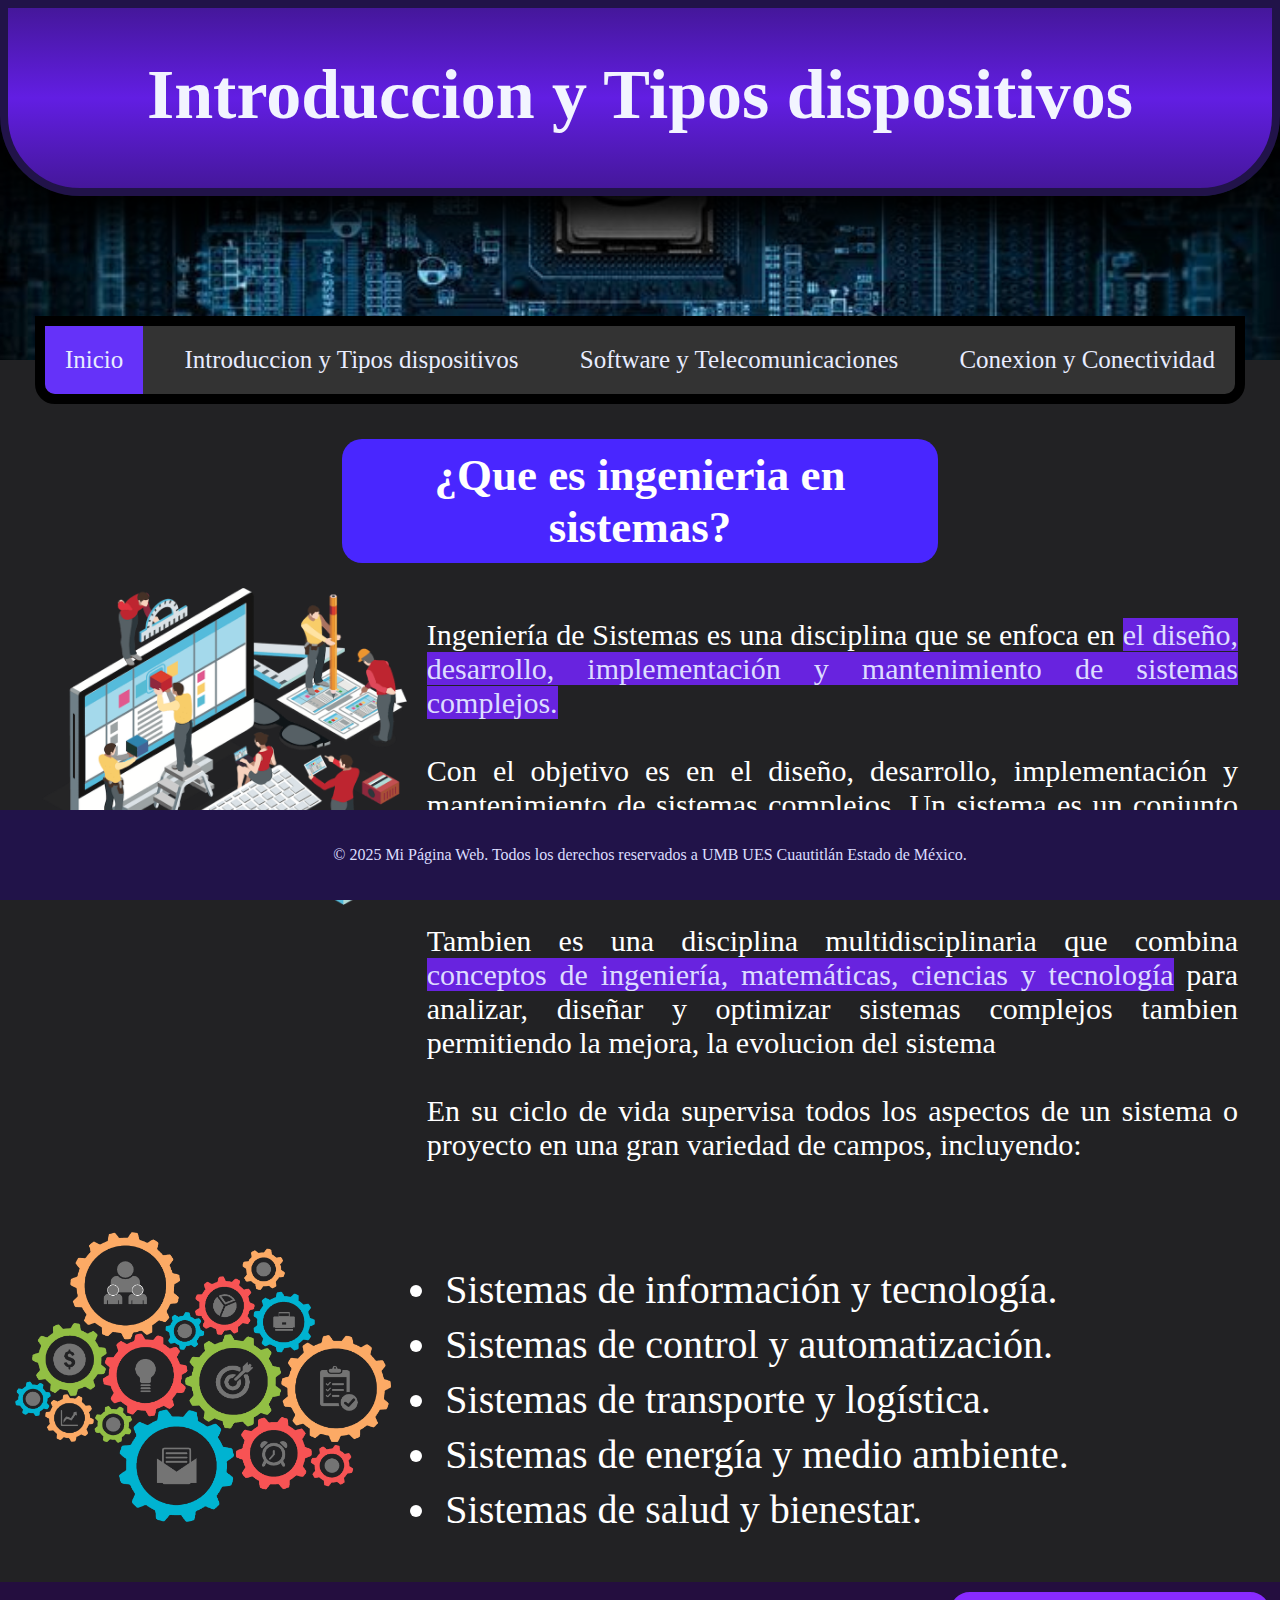
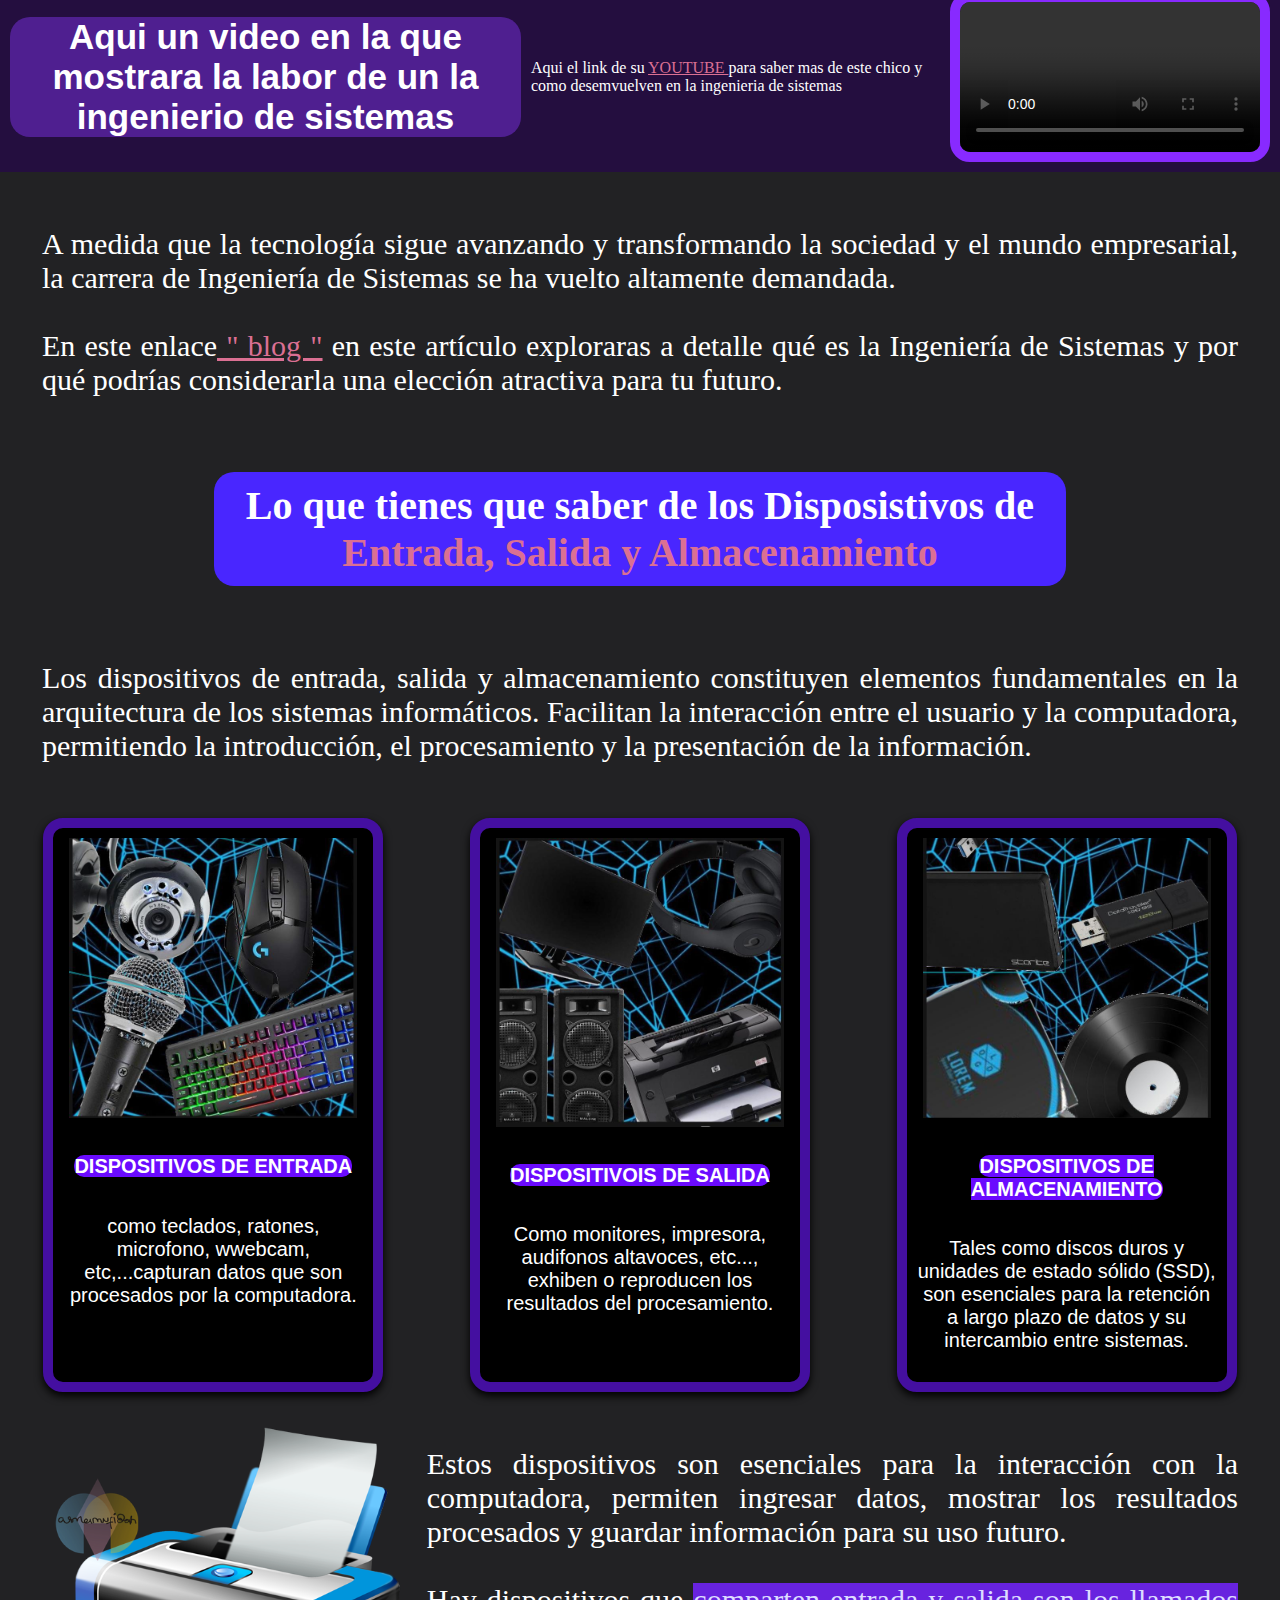
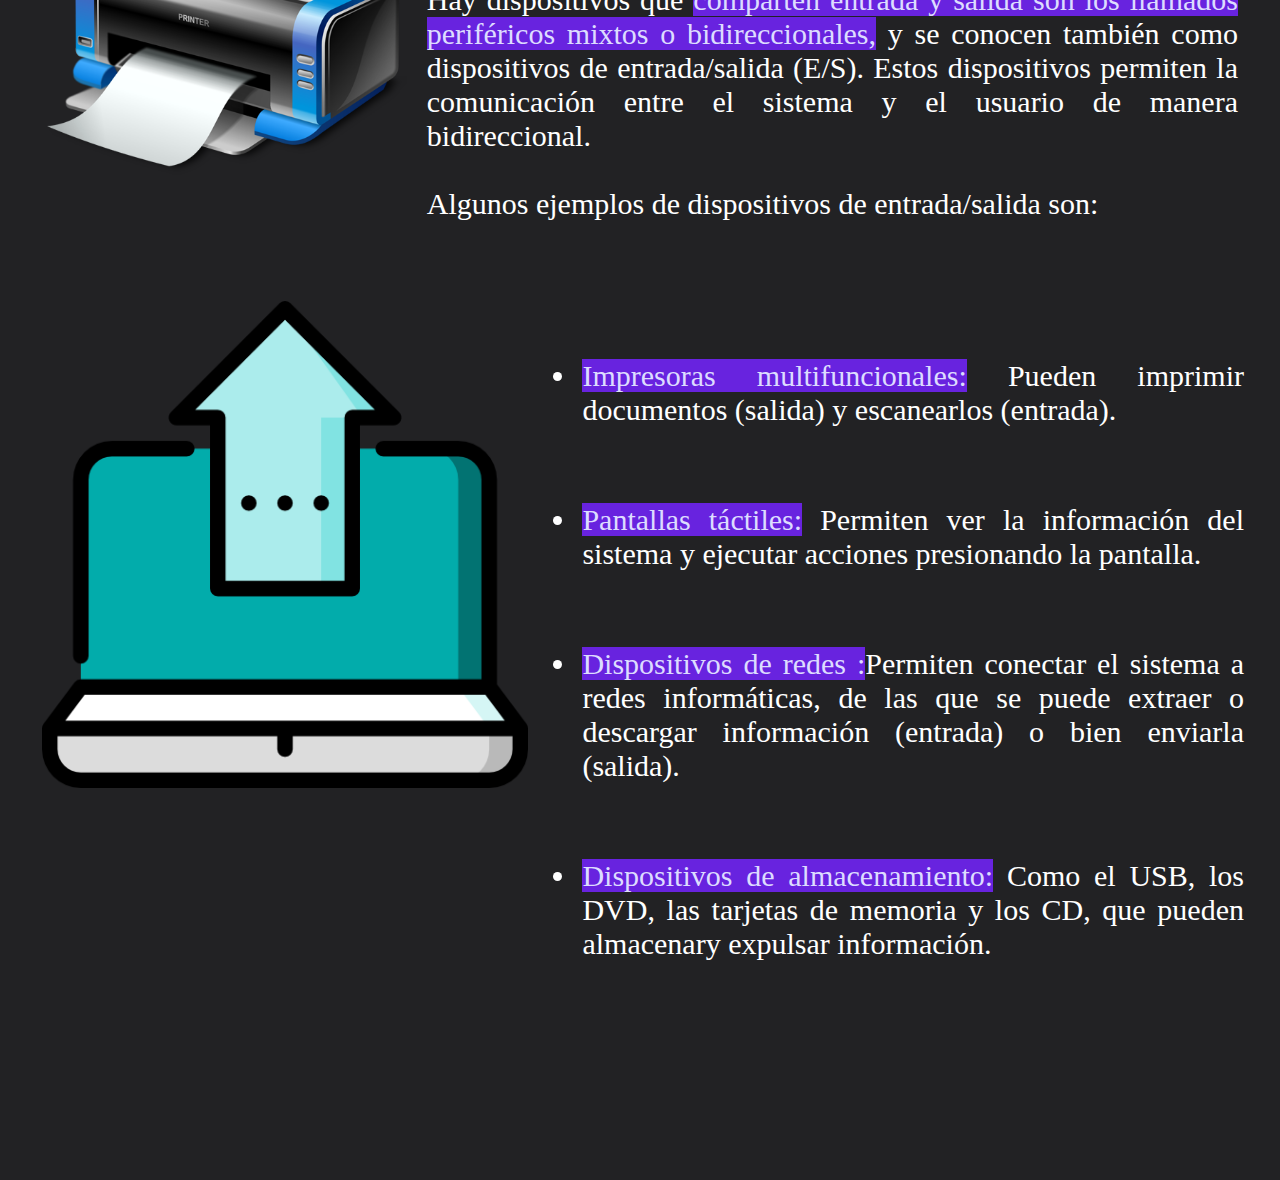
==== commit fb35d033: "Update capa2.html" ====
--- a/capa2.html
+++ b/capa2.html
@@ -436,7 +436,7 @@
         <div class="video">
             <h3 class="sub3" >Aqui un video en la que mostrara la labor de un la ingenierio de sistemas </h3>
             <p class="subtiitulo">Aqui el link de su <a  class="link" href="https://youtube.com/@cegameryt?si=v2_Bm5X7cRY0q3MA"> YOUTUBE </a>para saber mas de este chico y como desemvuelven en la ingenieria de sistemas </p>
-    <video   class="ta"controls src="video.mp4" type="video/mp4"></video>
+    <video   class="ta"controls href="https://www.youtube.com/watch?v=T5rKgGK_9cY" type="video/mp4"></video>
         
         </div>
           
